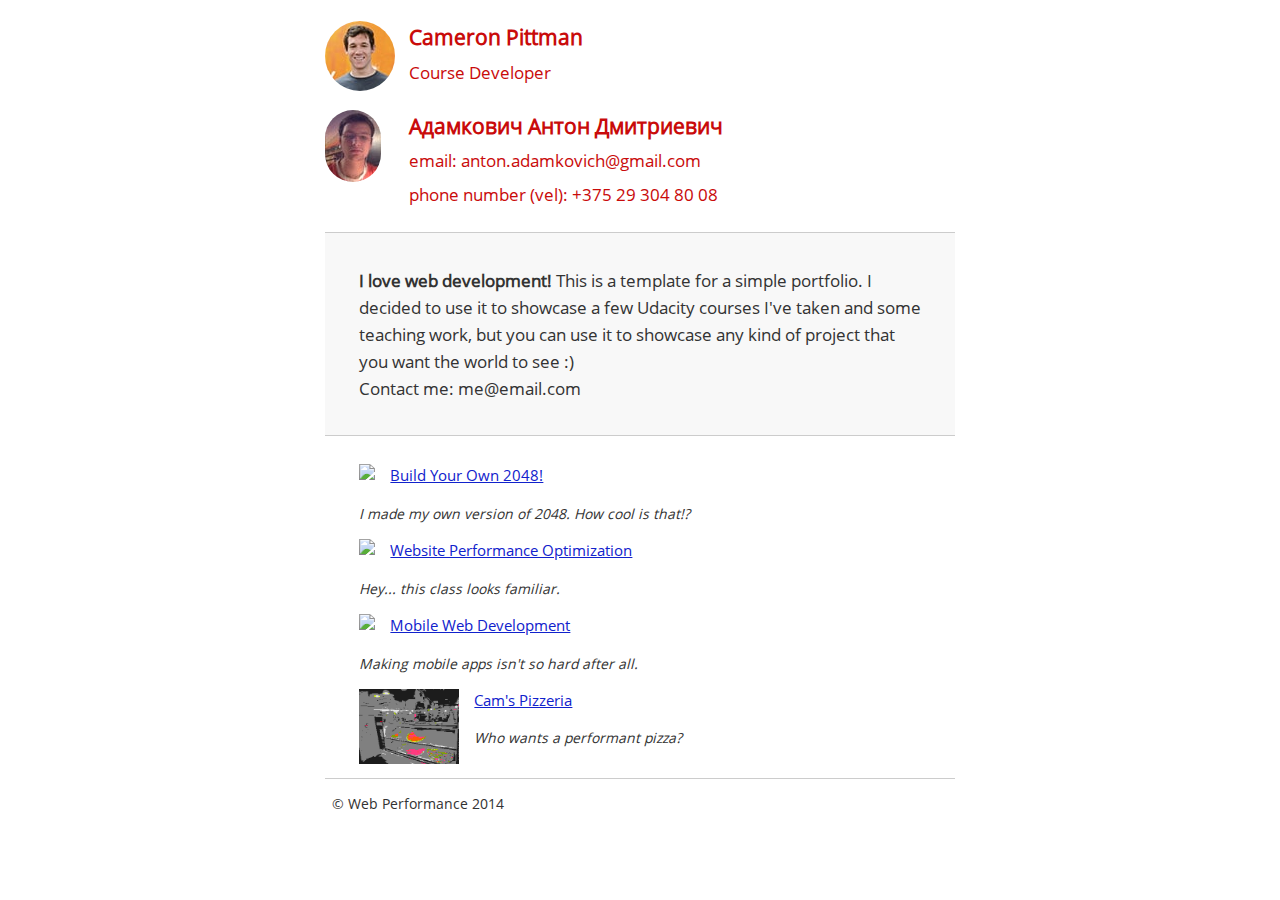
==== index-max.html @ 93d42134 "critical-rendering-path: fix loading time, compress images, minimize scripts, styles and html" ====
<!DOCTYPE html>
<html lang="en">
  <head>
    <meta charset="utf-8">
    <meta name="viewport" content="width=device-width, initial-scale=1">
    <meta name="description" content=" FILL ME IN ">
    <meta name="author" content="Anton Adamkovich">
    <title>Cameron Pittman: Portfolio</title>

    <!-- Hmm, what is the impact of web fonts on speed? Measure it... -->
    <!--<link href="//fonts.googleapis.com/css?family=Open+Sans:400,700" rel="stylesheet">-->

    <link href="css/style-min.css" rel="stylesheet">
    <link href="css/print.css" rel="stylesheet" media="print, handheld">

    
    <script async src="http://www.google-analytics.com/analytics.js"></script>
    <script async src="js/perfmatters.js"></script>
  </head>

  <body>
    <header>
      <a href="/"><img src="img/profilepic.jpg"></a>
      <p>Cameron Pittman<br><span>Course Developer</span></p>
      <a href="/"><img src="img/AntonAdamkovich.jpg"></a>
      <p>Адамкович Антон Дмитриевич<br><span>email: anton.adamkovich@gmail.com</span><br><span>phone number (vel): +375 29 304 80 08</span></p>
    </header>

    <div class="container">
      <div class="hero">
        <strong>I love web development!</strong> This is a template for a simple portfolio. I decided to use it to showcase a few Udacity courses I've taken and some teaching work, but you can use it to showcase any kind of project that you want the world to see :) <br> Contact me: me@email.com
      </div>

      <div class="content">
        <ul>
          <li>
            <img src="https://lh4.ggpht.com/kJEnfqhPvtm4m3EneSZ4fWYGS8lW4YNhEjk6zPkyrQaBUHc-2Y_ElDic99NHI0h-UBLXVbRCjFybFvrWxdk=s100">
            <a href="project-2048.html">Build Your Own 2048!</a>
            <p>I made my own version of 2048. How cool is that!?</p>
          </li>

          <li>
            <img src="https://lh6.ggpht.com/f_0W8h__3G99CWTjnMjD8BUKm7yp2-wJyApLtTwFoFtlal2ULf_JgHIsOQq2NiYfKOdMlXlMHDKNo5XVZLs=s100">
            <a href="project-webperf.html">Website Performance Optimization</a>
            <p>Hey... this class looks familiar.</p>
          </li>

          <li>
            <img src="https://lh5.ggpht.com/IKdCmTWn8a2nMhlwMYzryvzRN5CUZAOBr4tDrEAbszV7TIFe9pRAInA4kkYcgTXwrifJsBEsq1agTueuu-g=s100">
            <a href="project-mobile.html">Mobile Web Development</a>
            <p>Making mobile apps isn't so hard after all.</p>
          </li>

          <li>
            <img style="width: 100px;" src="views/images/pizzeria.jpg">
            <a href="views/pizza.html">Cam's Pizzeria</a>
            <p>Who wants a performant pizza?</p>
          </li>
        </ul>
      </div>

      <footer>
        <p>&copy; Web Performance 2014 <span id="crp-stats"></span></p>
      </footer>
    </div>

    <script>
      (function(w,g){w['GoogleAnalyticsObject']=g;
      w[g]=w[g]||function(){(w[g].q=w[g].q||[]).push(arguments)};w[g].l=1*new Date();})(window,'ga');

      // Optional TODO: replace with your Google Analytics profile ID.
      ga('create', 'UA-XXXX-Y');
      ga('send', 'pageview');
    </script>
    <script src="js/font-loader.js"></script>
  </body>
</html>
---- css/style-min.css ----
html{font-size:100%;overflow-y:scroll;-webkit-tap-highlight-color:rgba(0,0,0,0);-ms-text-size-adjust:100%;-webkit-text-size-adjust:none}body{margin:0;font-size:14px;line-height:1.61;font-weight:400}body,button,input,select,textarea{font-family:'Open Sans', sans-serif;color:#333}body{background:#fff}header,footer,.container{max-width:45em;margin:0 auto}header{padding:0 0.5em;color:#C90B0B}header img{border-radius:40px;float:left}header p{font-size:1.5em;font-weight:bold;padding-left:4em}header p span{font-size:0.8em;font-weight:normal}a{color:#12C}a:visited{color:#61C}a:focus{outline:thin dotted}a:hover,a:active{color:#c00;outline:0}b,strong{font-weight:bold}pre,code{font-family:monospace, monospace;font-size:1em}ul,ol{margin:1em 0;padding:0 0 0 20px}img{border:0;max-width:100%}.hero{padding:2em;background-color:#f8f8f8;font-size:1.2em;border-bottom:1px solid #ccc;border-top:1px solid #ccc}.content{padding:1em 1em}.content li{list-style-type:none;font-size:1.1em}li img{float:left;padding-right:1em}li p{font-size:0.9em;font-style:italic}footer{padding:0 0.5em;border-top:1px solid #ccc}footer span{float:right;font-style:italic}@media only screen and (max-width: 480px){body{font-size:12px}header p{padding-left:4.5em}}
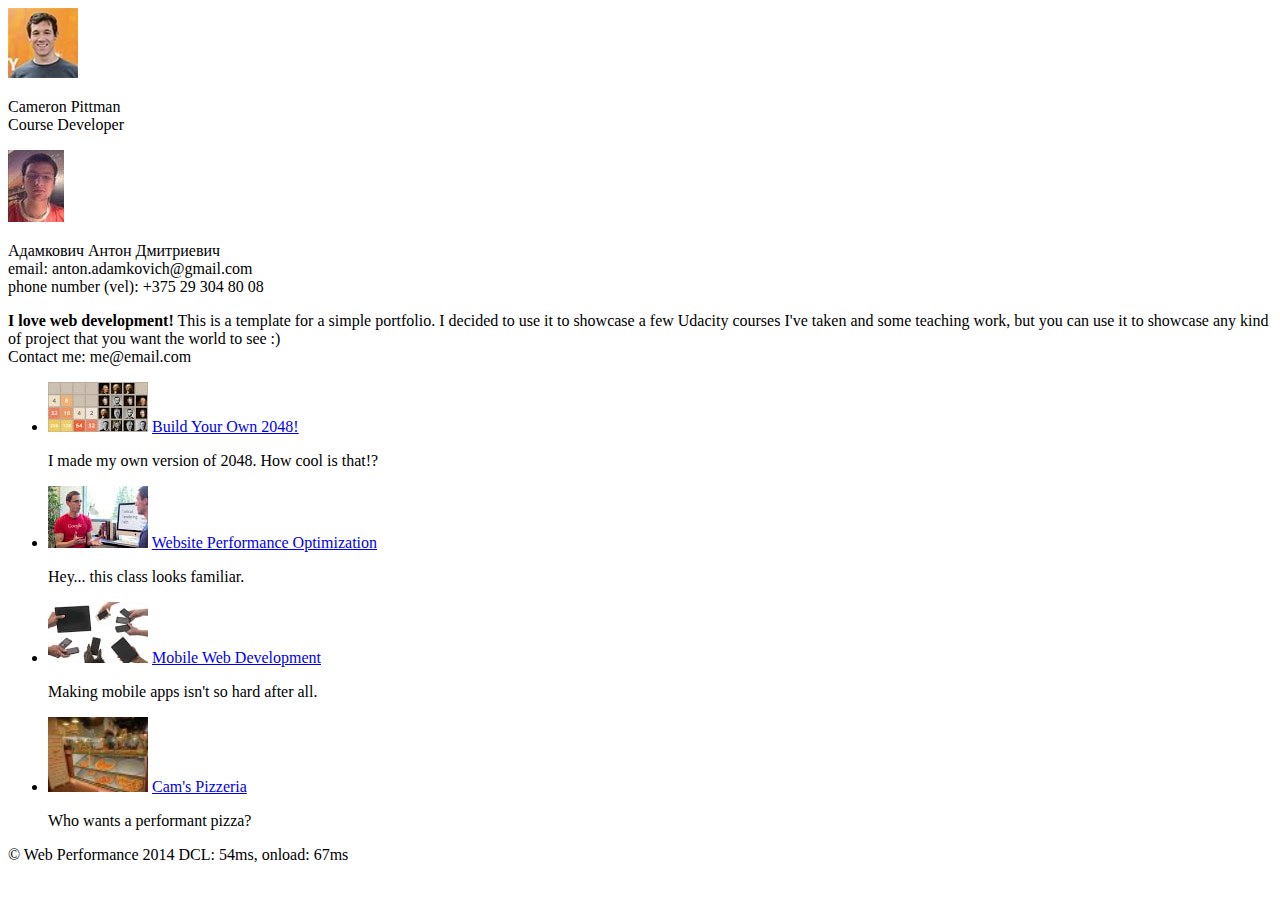
==== commit c9120bab: "critical-rendering-path: delete references ot another sites" ====
--- a/index-max.html
+++ b/index-max.html
@@ -1,19 +1,12 @@
 <!DOCTYPE html>
-<html lang="en">
+<html lang="en" manifest="cache.manifest">
   <head>
     <meta charset="utf-8">
     <meta name="viewport" content="width=device-width, initial-scale=1">
     <meta name="description" content=" FILL ME IN ">
     <meta name="author" content="Anton Adamkovich">
+    <meta http-equiv="Cache-Control" content="max-age=604800, public">
     <title>Cameron Pittman: Portfolio</title>
-
-    <!-- Hmm, what is the impact of web fonts on speed? Measure it... -->
-    <!--<link href="//fonts.googleapis.com/css?family=Open+Sans:400,700" rel="stylesheet">-->
-
-    <link href="css/style-min.css" rel="stylesheet">
-    <link href="css/print.css" rel="stylesheet" media="print, handheld">
-
-    
     <script async src="http://www.google-analytics.com/analytics.js"></script>
     <script async src="js/perfmatters.js"></script>
   </head>
@@ -34,19 +27,19 @@
       <div class="content">
         <ul>
           <li>
-            <img src="https://lh4.ggpht.com/kJEnfqhPvtm4m3EneSZ4fWYGS8lW4YNhEjk6zPkyrQaBUHc-2Y_ElDic99NHI0h-UBLXVbRCjFybFvrWxdk=s100">
+            <img src="img/unnamed1.jpg">
             <a href="project-2048.html">Build Your Own 2048!</a>
             <p>I made my own version of 2048. How cool is that!?</p>
           </li>
 
           <li>
-            <img src="https://lh6.ggpht.com/f_0W8h__3G99CWTjnMjD8BUKm7yp2-wJyApLtTwFoFtlal2ULf_JgHIsOQq2NiYfKOdMlXlMHDKNo5XVZLs=s100">
+            <img src="img/unnamed2.jpg">
             <a href="project-webperf.html">Website Performance Optimization</a>
             <p>Hey... this class looks familiar.</p>
           </li>
 
           <li>
-            <img src="https://lh5.ggpht.com/IKdCmTWn8a2nMhlwMYzryvzRN5CUZAOBr4tDrEAbszV7TIFe9pRAInA4kkYcgTXwrifJsBEsq1agTueuu-g=s100">
+            <img src="img/unnamed3.jpg">
             <a href="project-mobile.html">Mobile Web Development</a>
             <p>Making mobile apps isn't so hard after all.</p>
           </li>
@@ -63,15 +56,8 @@
         <p>&copy; Web Performance 2014 <span id="crp-stats"></span></p>
       </footer>
     </div>
-
-    <script>
-      (function(w,g){w['GoogleAnalyticsObject']=g;
-      w[g]=w[g]||function(){(w[g].q=w[g].q||[]).push(arguments)};w[g].l=1*new Date();})(window,'ga');
-
-      // Optional TODO: replace with your Google Analytics profile ID.
-      ga('create', 'UA-XXXX-Y');
-      ga('send', 'pageview');
-    </script>
     <script src="js/font-loader.js"></script>
+    <link href="css/style-min.css" rel="stylesheet">
+    <link href="css/print.css" rel="stylesheet" media="print, handheld">
   </body>
 </html>
